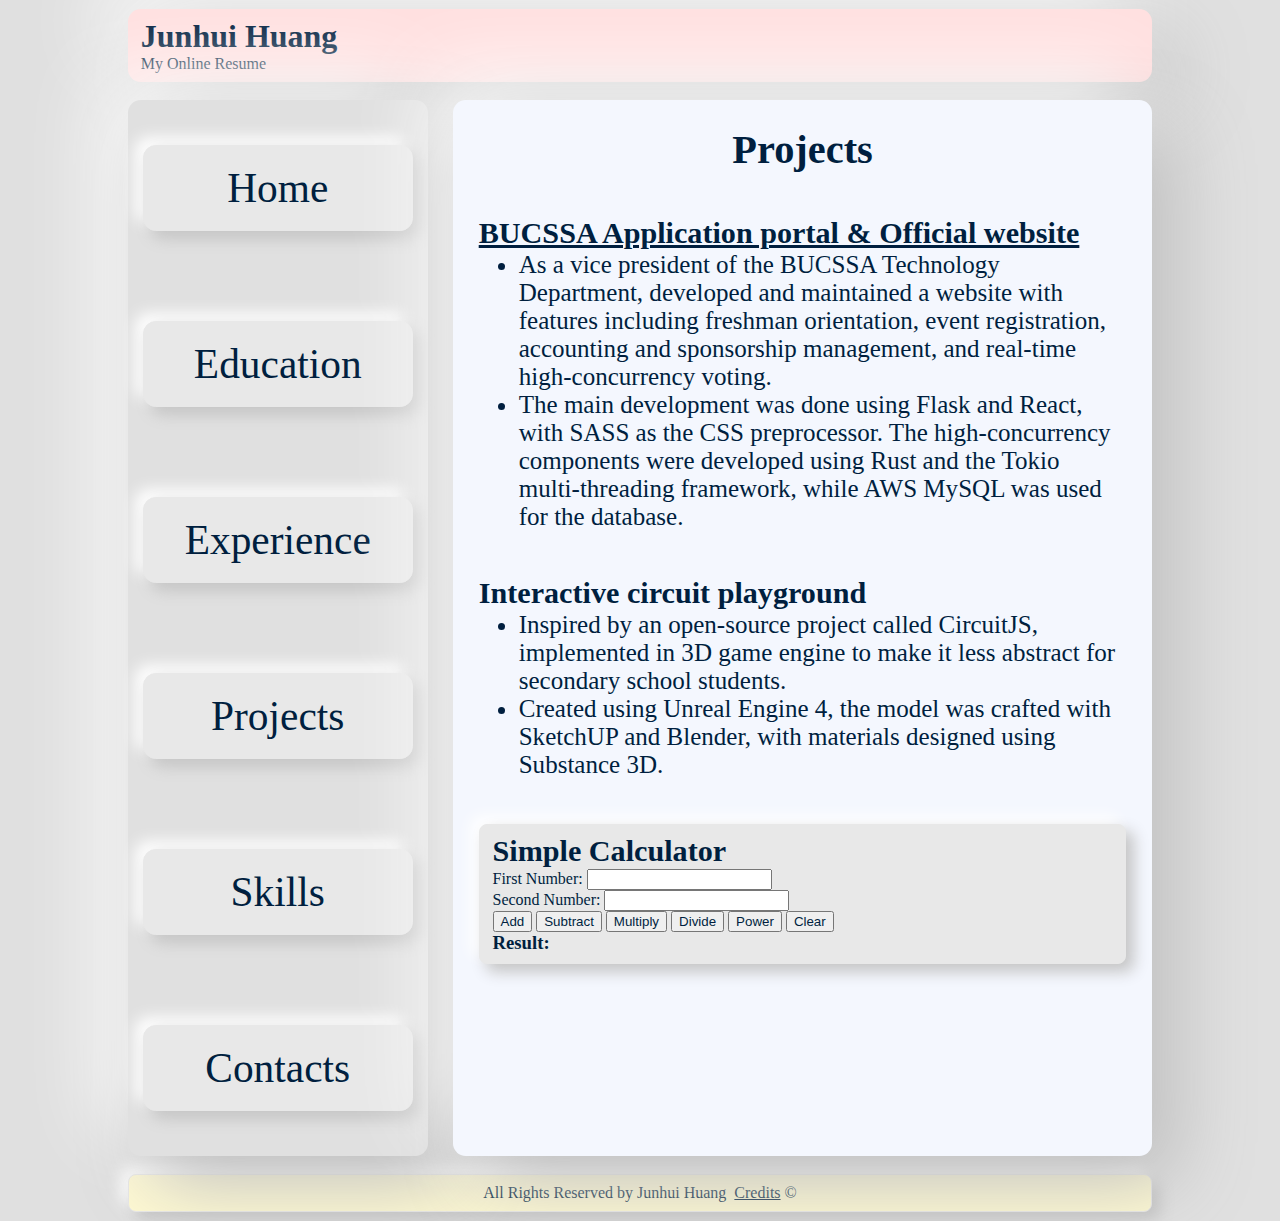
==== calculator/calculator.html @ 8a18861c "add rainbow effect to calculator" ====
<!DOCTYPE html>
<html lang="en">
<head>
    <meta charset="UTF-8"/>
    <meta
            content="A website showcasing Junhui Huang's Online Resume"
            name="description"
    />
    <link href="../styles.css" rel="stylesheet" type="text/css"/>
    <title>Projects | Resume</title>
</head>
<body>
<div id="page-wrapper">
    <header>
        <h1>Junhui Huang</h1>
        <p>My Online Resume</p>
    </header>
    <div id="container">
        <nav>
            <ul>
                <li><a href="../index.html">Home</a></li>
                <li><a href="../education/education.html">Education</a></li>
                <li><a href="../experiences/experiences.html">Experience</a></li>
                <li><a href="../projects/projects.html">Projects</a></li>
                <li><a href="../skills/skills.html">Skills</a></li>
                <li><a href="../contacts/contacts.html">Contacts</a></li>
            </ul>
        </nav>
        <main>
            <h3 id="main-title">Projects</h3>
            <div id="main-block">
                <div class="block">
                    <h2>
                        <a href="https://www.bucssa.org/"
                        >BUCSSA Application portal & Official website</a
                        >
                    </h2>
                    <ul>
                        <li>
                            As a vice president of the BUCSSA Technology Department, developed and
                            maintained a website with features including freshman orientation,
                            event registration, accounting and sponsorship management, and
                            real-time high-concurrency voting.
                        </li>
                        <li>
                            The main development was done using Flask and React, with SASS as
                            the CSS preprocessor. The high-concurrency components were
                            developed using Rust and the Tokio multi-threading framework,
                            while AWS MySQL was used for the database.
                        </li>
                    </ul>
                </div>
                <div class="block">
                    <h2>Interactive circuit playground</h2>
                    <ul>
                        <li>
                            Inspired by an open-source project called CircuitJS, implemented
                            in 3D game engine to make it less abstract for secondary school
                            students.
                        </li>
                        <li>
                            Created using Unreal Engine 4, the model was crafted with SketchUP
                            and Blender, with materials designed using Substance 3D.
                        </li>
                    </ul>
                </div>
                <div class="block" id="calculator">
                    <h2>Simple Calculator</h2>
                    <label>First Number: <input type="number" id="first-number" /></label>
                    <br />
                    <label>Second Number: <input type="number" id="second-number" /></label>
                    <br />
                    <button onclick="addition()">Add</button>
                    <button onclick="subtraction()">Subtract</button>
                    <button onclick="multiplication()">Multiply</button>
                    <button onclick="division()">Divide</button>
                    <button onclick="power()">Power</button>
                    <button onclick="clearAll()">Clear</button>
                    <br />
                    <h3>Result: <span id="output"></span></h3>
                </div>
            </div>
        </main>
    </div>
<footer>
    All Rights Reserved by Junhui Huang &nbsp;<a
 href="../credits/credits.html">Credits</a
>
    &nbsp;&copy;
</footer>
</div>
<script src="projects.js"></script>
</body>
</html>
---- styles.css ----
* {
    margin: 0;
    box-sizing: border-box;
    color: #001f3f;
}

body {
    background-color: #e0e0e0;
}

#page-wrapper {
    width: 80vw;
    margin: 0 auto;
}

header {
    display: flex;
    flex-direction: column;
    padding: 1vh 1vw;
    border-radius: 1vw;
    background: #ffe0e0;
    box-shadow: 2vw 2vw 6vw #c5c5c5, -2vw -2vw 6vw #ffffff;
    margin: 1vh auto;
}

nav ul li {
    color: #090909;
    border-radius: 1vw;
    /* cursor: pointer; */
    background: #e8e8e8;
    border: 0.1vw solid #e8e8e8;
    box-shadow: 0.6vw 0.6vw 1.2vw #c5c5c5, -0.6vw -0.6vw 1.2vw #ffffff;
}

nav ul li:active {
    color: #666;
    box-shadow: inset 0.4vw 0.4vw 1.2vw #c5c5c5, inset -0.4vw -0.4vw 1.2vw #ffffff;
}

#container {
    width: 100%;
    display: flex;
    flex-direction: row;
    position: relative;
}

nav {
    width: 30%;
    margin-right: 2vw;
}

nav ul {
    display: flex;
    flex-direction: column;
    justify-content: space-evenly;
    font-size: calc(2px + 2vw);
    text-align: center;
    list-style: none;
    padding-left: 0;
    border-radius: 1vw;
    background: #e0e0e0;
    box-shadow: 2vw 2vw 6vw #bebebe, -2vw -2vw 6vw #ffffff;
    margin: 1vh auto;
}

nav li {
    font-size: calc(3px + 3vw);
    width: 90%;
    padding: 0;
    margin: 5vh auto;
}

nav a {
    text-decoration: none;
    display: block;
    width: 100%;
    height: 100%;  
    padding: 2vh 0;
}

main {
    display: flex;
    flex-direction: column;
    width: 70%;
    border-radius: 1vw;
    background: #f4f7fe;
    box-shadow: 2vw 2vw 6vw #bebebe, -2vw -2vw 6vw #ffffff;
    margin: 1vh auto;
}


main p {
    margin: 0 1vw;
    font-size: calc(2px + 2vw);
}

#profile-image {
    max-width: 100%;
    background: #e0e0e0;
    box-shadow: 2vw 2vw 6vw #bebebe, -2vw -2vw 6vw #ffffff;
    margin: 1vh auto;
}

#main-flex {
    width: 100%;
    display: flex;
    flex-direction: row;
    padding: 2vh 2vw;
}

#main-block {
    width: 100%;
    display: block;
    padding: 2vh 2vw;
}

#main-text {
    align-self: center;
    width: 60%;
    margin: 1vh 1vw;
}

#main-image {
    width: 40%;
    margin: 1vh 1vw;
}

#main-title {
    margin: 2vw 0;
    text-align: center;
    font-size: calc(2px + 3vw);
}

#skills-list li img {
    height: 8vh;
}

#skills-list li {
    margin-bottom: 5vh;
}

#skills-list li p {
    margin-bottom: 1vh;
}

table, th,
td {
    border: 1px solid black;
    font-size: calc(2px + 2vw);
    margin: auto auto;
    line-height: 2;
}

footer {
    margin: 1vh auto;
    padding: 1vh 1vw;
    display: flex;
    flex-direction: row;
    justify-content: center;
    border-radius: 0.5em;
    background: #fffad2;
    border: 0.1vw solid #e8e8e8;
    box-shadow: 0.6vw 0.6vw 1.2vw #c5c5c5, -0.6vw -0.6vw 1.2vw #ffffff;
}

.block {
    margin-bottom: 5vh;
}

.block ul li {
    font-size: calc(2px + 1.8vw);
}

.block h2 {
    font-size: calc(2px + 2.2vw);
}

#calculator {
    margin: auto auto;
    border-radius: 0.5em;
    background: #e8e8e8;
    border: 0.1vw solid #e8e8e8;
    box-shadow: 0.6vw 0.6vw 1.2vw #c5c5c5, -0.6vw -0.6vw 1.2vw #ffffff;
    padding: 1vh 1vw;
}

@media screen and (max-width: 900px) {
    header {
        align-items: center;
    }

    #container {
        width: 100%;
        height: 100vh;
        flex-direction: column;
    }

    nav {
        width: 100%;
    }

    nav ul {
        display: flex;
        flex-direction: row;
        justify-content: space-between;
        list-style: none;
        padding-left: 0;
    }

    nav li {
        font-size: calc(2px + 2vw);
        padding: 0 .5%;
        margin: 0 .5%;
    }

    nav a {
        text-decoration: none;
    }

    main {
        display: flex;
        flex-direction: column;
        width: 100%;
        height: 100vh;
    }

    main p {
        margin: 2% 2%;
        font-size: calc(2px + 3vw);
    }

    #profile-image {
        max-width: 100%;
    }

    #main-flex {
        width: 100%;
        display: flex;
        flex-direction: column;
        justify-content: center;
    }

    #main-text {
        align-self: center;
        width: 100%;
        margin: 1vh 1vw;
    }

    #main-image {
        margin: 1vh auto;
    }

    #main-title {
        text-align: center;
    }
}
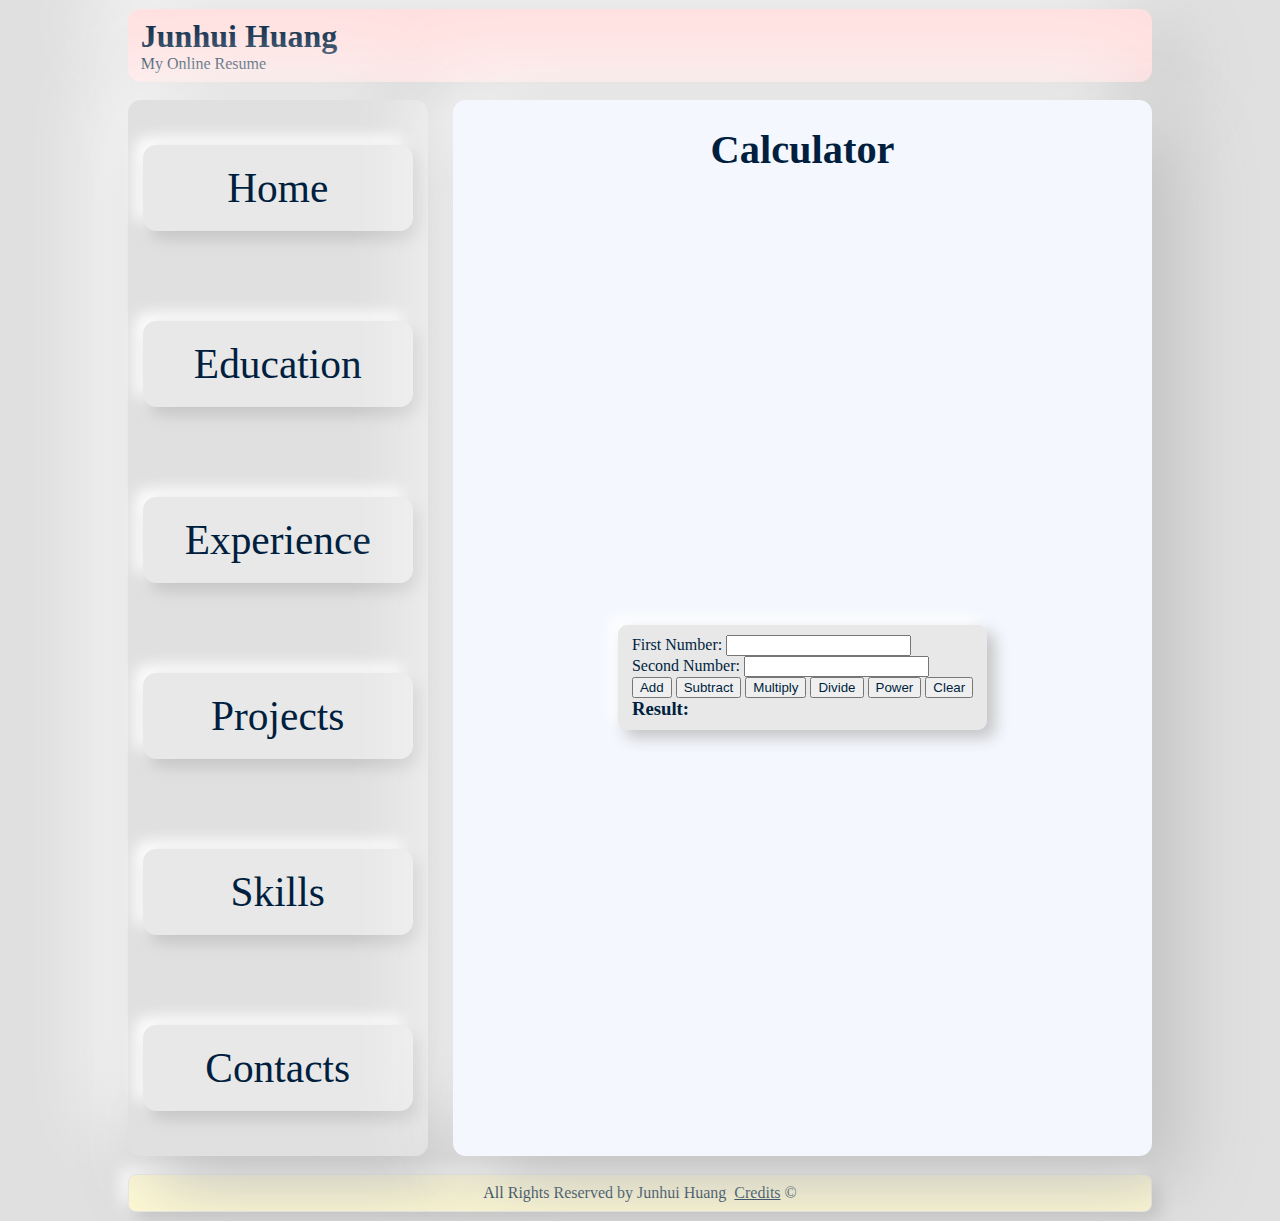
==== commit 0603d0ec: "edit calculator" ====
--- a/calculator/calculator.html
+++ b/calculator/calculator.html
@@ -7,7 +7,7 @@
             name="description"
     />
     <link href="../styles.css" rel="stylesheet" type="text/css"/>
-    <title>Projects | Resume</title>
+    <title>Calculator| Resume</title>
 </head>
 <body>
 <div id="page-wrapper">
@@ -27,58 +27,20 @@
             </ul>
         </nav>
         <main>
-            <h3 id="main-title">Projects</h3>
-            <div id="main-block">
-                <div class="block">
-                    <h2>
-                        <a href="https://www.bucssa.org/"
-                        >BUCSSA Application portal & Official website</a
-                        >
-                    </h2>
-                    <ul>
-                        <li>
-                            As a vice president of the BUCSSA Technology Department, developed and
-                            maintained a website with features including freshman orientation,
-                            event registration, accounting and sponsorship management, and
-                            real-time high-concurrency voting.
-                        </li>
-                        <li>
-                            The main development was done using Flask and React, with SASS as
-                            the CSS preprocessor. The high-concurrency components were
-                            developed using Rust and the Tokio multi-threading framework,
-                            while AWS MySQL was used for the database.
-                        </li>
-                    </ul>
-                </div>
-                <div class="block">
-                    <h2>Interactive circuit playground</h2>
-                    <ul>
-                        <li>
-                            Inspired by an open-source project called CircuitJS, implemented
-                            in 3D game engine to make it less abstract for secondary school
-                            students.
-                        </li>
-                        <li>
-                            Created using Unreal Engine 4, the model was crafted with SketchUP
-                            and Blender, with materials designed using Substance 3D.
-                        </li>
-                    </ul>
-                </div>
-                <div class="block" id="calculator">
-                    <h2>Simple Calculator</h2>
-                    <label>First Number: <input type="number" id="first-number" /></label>
-                    <br />
-                    <label>Second Number: <input type="number" id="second-number" /></label>
-                    <br />
-                    <button onclick="addition()">Add</button>
-                    <button onclick="subtraction()">Subtract</button>
-                    <button onclick="multiplication()">Multiply</button>
-                    <button onclick="division()">Divide</button>
-                    <button onclick="power()">Power</button>
-                    <button onclick="clearAll()">Clear</button>
-                    <br />
-                    <h3>Result: <span id="output"></span></h3>
-                </div>
+            <h3 id="main-title">Calculator</h3>
+            <div id="calculator">
+                <label>First Number: <input type="number" id="first-number" /></label>
+                <br />
+                <label>Second Number: <input type="number" id="second-number" /></label>
+                <br />
+                <button onclick="addition()">Add</button>
+                <button onclick="subtraction()">Subtract</button>
+                <button onclick="multiplication()">Multiply</button>
+                <button onclick="division()">Divide</button>
+                <button onclick="power()">Power</button>
+                <button onclick="clearAll()">Clear</button>
+                <br />
+                <h3>Result: <span id="output"></span></h3>
             </div>
         </main>
     </div>
@@ -89,6 +51,6 @@
     &nbsp;&copy;
 </footer>
 </div>
-<script src="projects.js"></script>
+<script src="calculator.js"></script>
 </body>
 </html>
--- a/styles.css
+++ b/styles.css
@@ -177,11 +177,26 @@
 
 #calculator {
     margin: auto auto;
-    border-radius: 0.5em;
+    border-radius: 1vh;
     background: #e8e8e8;
     border: 0.1vw solid #e8e8e8;
     box-shadow: 0.6vw 0.6vw 1.2vw #c5c5c5, -0.6vw -0.6vw 1.2vw #ffffff;
     padding: 1vh 1vw;
+    animation: rainbow 5s infinite;
+}
+
+@keyframes rainbow {
+    0% { background-color: #ff0000; }
+    14% { background-color: #ff7f00; }
+    28% { background-color: #ffff00; }
+    42% { background-color: #00ff00; }
+    57% { background-color: #63ceff; }
+    85% { background-color: #8b00ff; }
+    100% { background-color: #ff0000; }
+}
+
+#output {
+    background-color: white;
 }
 
 @media screen and (max-width: 900px) {
